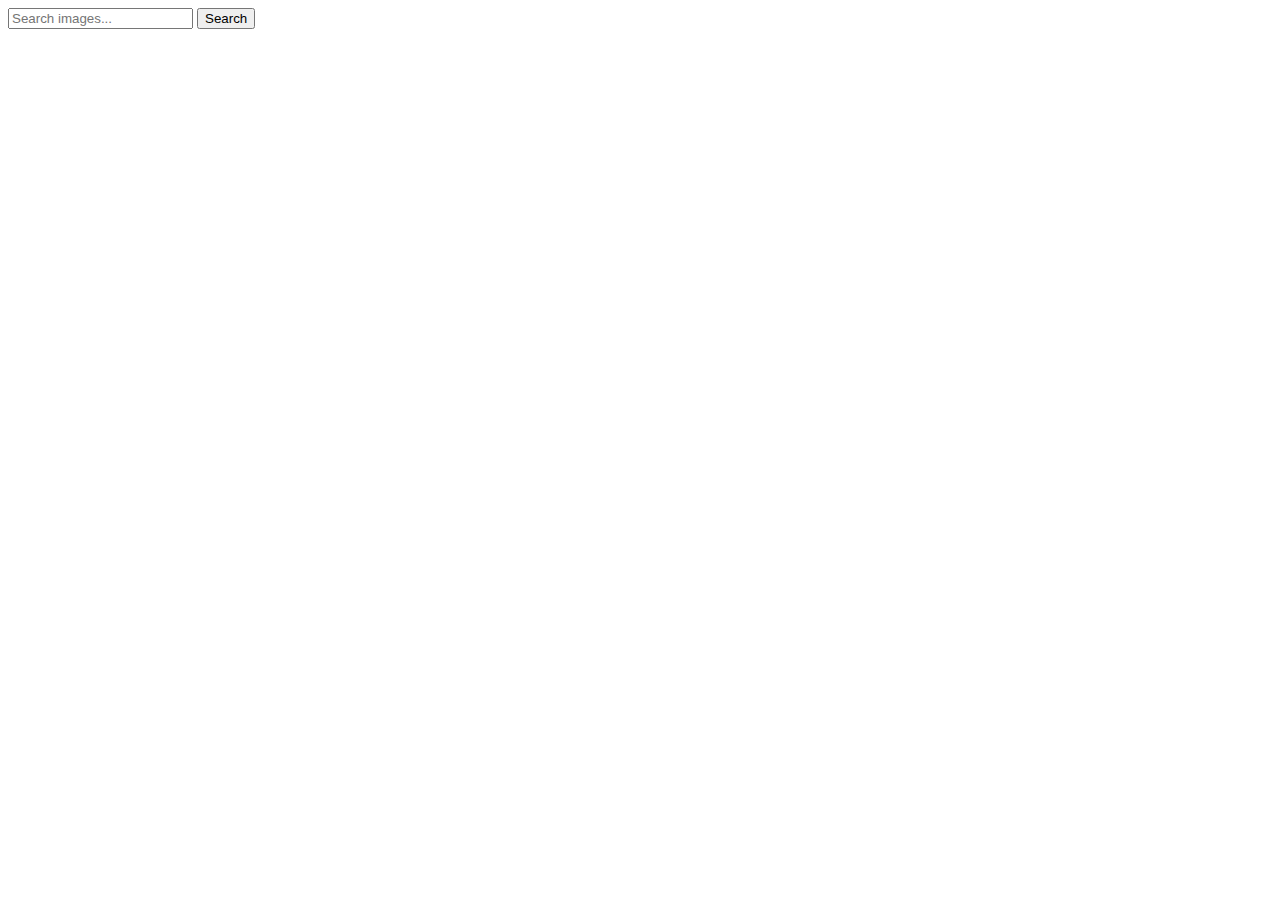
==== index.html @ 3caf0401 "Deploying to gh-pages from @ NataliaGurova/goit-js-hw-12@6899d37404bd589f369757bac1c3250ef1073aef 🚀" ====
<!DOCTYPE html>
<html lang="en">
<head>
  <meta charset="UTF-8">
  <meta http-equiv="X-UA-Compatible" content="IE=edge">
  <meta name="viewport" content="width=device-width, initial-scale=1.0">
  <title>Document</title>
  
  <script type="module" crossorigin src="/goit-js-hw-11/commonHelpers.js"></script>
  <link rel="modulepreload" crossorigin href="/goit-js-hw-11/assets/vendor-5401a4b0.js">
  <link rel="stylesheet" href="/goit-js-hw-11/assets/vendor-cf6910df.css">
  <link rel="stylesheet" href="/goit-js-hw-11/assets/index-a3e0103e.css">
</head>
<body>

  <div class="block">
  <form id="form">
    <input
        type="text"
        class="form-input"
        name="query"
        placeholder="Search images..."
      />
    <button type="submit" class="button">Search</button>
  </form>
  <!-- <span class="loader">Loading images, please wait...</span> -->
  <ul class="gallery">

  </ul>

<button type="button" class="btn" style="display: none;">Load more</button>

</div>

  
</body>
</html>
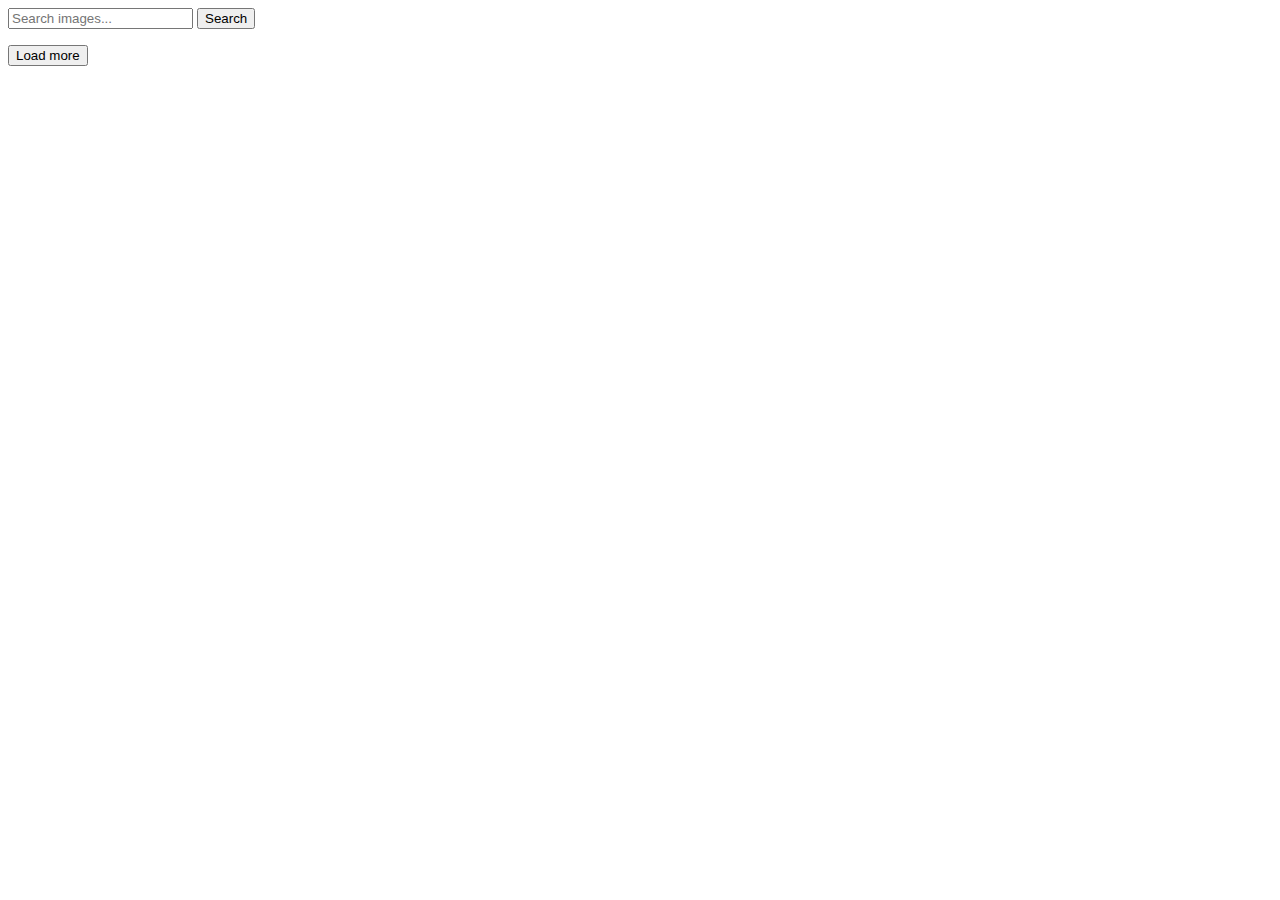
==== commit 8707254d: "Deploying to gh-pages from @ NataliaGurova/goit-js-hw-12@73169dee70b0e92116b1d70bf79f0e062cd5a17f 🚀" ====
--- a/index.html
+++ b/index.html
@@ -6,10 +6,10 @@
   <meta name="viewport" content="width=device-width, initial-scale=1.0">
   <title>Document</title>
   
-  <script type="module" crossorigin src="/goit-js-hw-11/commonHelpers.js"></script>
-  <link rel="modulepreload" crossorigin href="/goit-js-hw-11/assets/vendor-5401a4b0.js">
-  <link rel="stylesheet" href="/goit-js-hw-11/assets/vendor-cf6910df.css">
-  <link rel="stylesheet" href="/goit-js-hw-11/assets/index-a3e0103e.css">
+  <script type="module" crossorigin src="/goit-js-hw-12/commonHelpers.js"></script>
+  <link rel="modulepreload" crossorigin href="/goit-js-hw-12/assets/vendor-5401a4b0.js">
+  <link rel="stylesheet" href="/goit-js-hw-12/assets/vendor-cf6910df.css">
+  <link rel="stylesheet" href="/goit-js-hw-12/assets/index-600c4adb.css">
 </head>
 <body>
 
@@ -28,10 +28,11 @@
 
   </ul>
 
-<button type="button" class="btn" style="display: none;">Load more</button>
+<button type="button" class="btn" >Load more</button>
 
 </div>
 
   
 </body>
 </html>
+<!-- style="display: none;" -->